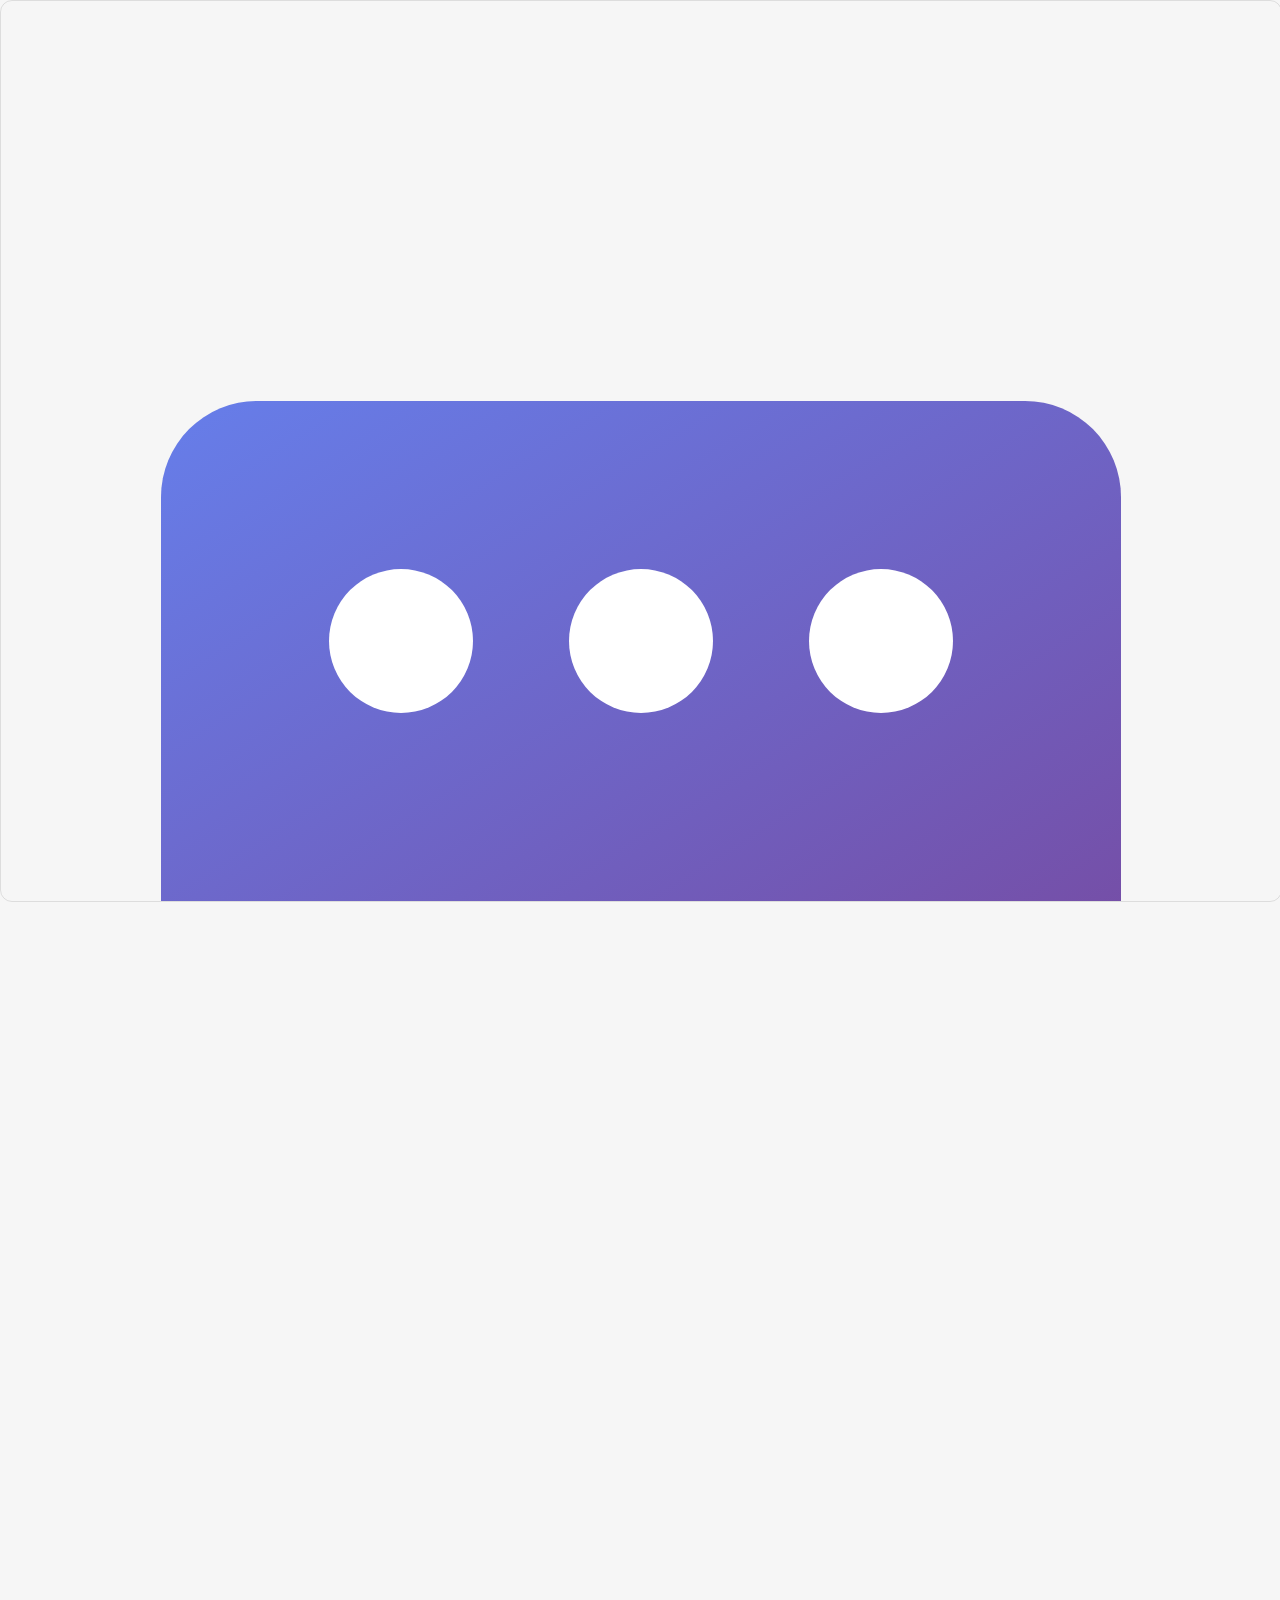
==== Resources/Sciter/about/about.html @ a6d531af "Has blur effect but still bug with drag" ====
<!DOCTYPE html>
<html lang="vi">
<head>
    <meta charset="UTF-8">
    <meta name="viewport" content="width=device-width, initial-scale=1.0">
    <title>Về OpenKey</title>
    <link rel="stylesheet" href="about.css">
    <script type="module" src="about.js"></script>
</head>
<body>
    <div class="container">
        <div class="header">
            <div class="icon-wrapper">
                <svg class="app-icon" viewBox="0 0 100 100" xmlns="http://www.w3.org/2000/svg">
                    <defs>
                        <linearGradient id="iconGradient" x1="0%" y1="0%" x2="100%" y2="100%">
                            <stop offset="0%" style="stop-color:#667eea;stop-opacity:1" />
                            <stop offset="100%" style="stop-color:#764ba2;stop-opacity:1" />
                        </linearGradient>
                    </defs>
                    <rect x="10" y="30" width="80" height="50" rx="8" fill="url(#iconGradient)"/>
                    <circle cx="30" cy="50" r="6" fill="white"/>
                    <circle cx="50" cy="50" r="6" fill="white"/>
                    <circle cx="70" cy="50" r="6" fill="white"/>
                </svg>
            </div>
            <h1 class="app-title">OpenKey</h1>
            <p class="app-subtitle">Bộ gõ tiếng Việt mã nguồn mở</p>
        </div>

        <div class="info-section">
            <div class="info-item">
                <span class="info-label">Phiên bản:</span>
                <span class="info-value" id="version">Đang tải...</span>
            </div>
            <div class="info-item">
                <span class="info-label">Ngày cập nhật:</span>
                <span class="info-value" id="build-date">Đang tải...</span>
            </div>
        </div>

        <div class="links-section">
            <a href="https://github.com/tuyenvm/OpenKey" class="link-item" data-link="github">
                <svg class="link-icon" viewBox="0 0 24 24" fill="currentColor">
                    <path d="M12 0c-6.626 0-12 5.373-12 12 0 5.302 3.438 9.8 8.207 11.387.599.111.793-.261.793-.577v-2.234c-3.338.726-4.033-1.416-4.033-1.416-.546-1.387-1.333-1.756-1.333-1.756-1.089-.745.083-.729.083-.729 1.205.084 1.839 1.237 1.839 1.237 1.07 1.834 2.807 1.304 3.492.997.107-.775.418-1.305.762-1.604-2.665-.305-5.467-1.334-5.467-5.931 0-1.311.469-2.381 1.236-3.221-.124-.303-.535-1.524.117-3.176 0 0 1.008-.322 3.301 1.23.957-.266 1.983-.399 3.003-.404 1.02.005 2.047.138 3.006.404 2.291-1.552 3.297-1.23 3.297-1.23.653 1.653.242 2.874.118 3.176.77.84 1.235 1.911 1.235 3.221 0 4.609-2.807 5.624-5.479 5.921.43.372.823 1.102.823 2.222v3.293c0 .319.192.694.801.576 4.765-1.589 8.199-6.086 8.199-11.386 0-6.627-5.373-12-12-12z"/>
                </svg>
                <span>Trang chủ GitHub</span>
            </a>
            <a href="https://github.com/tuyenvm/OpenKey/releases" class="link-item" data-link="releases">
                <svg class="link-icon" viewBox="0 0 24 24" fill="currentColor">
                    <path d="M14 12l-4 4V8z M5 3h14a2 2 0 0 1 2 2v14a2 2 0 0 1-2 2H5a2 2 0 0 1-2-2V5a2 2 0 0 1 2-2z"/>
                </svg>
                <span>Phiên bản mới</span>
            </a>
            <a href="https://www.facebook.com/OpenKeyVN" class="link-item" data-link="facebook">
                <svg class="link-icon" viewBox="0 0 24 24" fill="currentColor">
                    <path d="M24 12.073c0-6.627-5.373-12-12-12s-12 5.373-12 12c0 5.99 4.388 10.954 10.125 11.854v-8.385H7.078v-3.47h3.047V9.43c0-3.007 1.792-4.669 4.533-4.669 1.312 0 2.686.235 2.686.235v2.953H15.83c-1.491 0-1.956.925-1.956 1.874v2.25h3.328l-.532 3.47h-2.796v8.385C19.612 23.027 24 18.062 24 12.073z"/>
                </svg>
                <span>Fanpage</span>
            </a>
        </div>

        <div class="actions">
            <button class="btn-update" id="check-update">
                <svg class="btn-icon" viewBox="0 0 24 24" fill="none" stroke="currentColor" stroke-width="2">
                    <path d="M21 12a9 9 0 1 1-9-9c2.52 0 4.93 1 6.74 2.74L21 8"/>
                    <path d="M21 3v5h-5"/>
                </svg>
                <span>Kiểm tra cập nhật</span>
            </button>
            <button class="btn-close" id="close-btn">Đóng</button>
        </div>

        <div class="footer">
            <p>Copyright © 2019-2024 Mai Vu Tuyen</p>
            <p class="footer-small">Released under GPL License</p>
        </div>
    </div>
</body>
</html>
---- Resources/Sciter/about/about.css ----
html {
    background: transparent;
    width: 100%;
    height: 100%;
    overflow: hidden;
}

body {
    width: 100%;
    height: 100%;
    margin: 0;
    padding: 0;
    overflow: hidden;

    /* Tint layer - makes content readable over blur */
    background: rgba(240, 240, 240, 0.6);

    font-family: 'Segoe UI', Tahoma, Geneva, Verdana, sans-serif;
    display: flex;
    align-items: center;
    justify-content: center;
    behavior: window-move;

    /* Rounded corners */
    border-radius: 12px;
    border: 1px solid rgba(0, 0, 0, 0.1);
}

.container {
    width: 100%;
    height: 100%;
    box-sizing: border-box;
    padding: 40px;
    position: relative;
}

.container>* {
    position: relative;
    z-index: 2;
}

.header {
    text-align: center;
    margin-bottom: 30px;
}

.logo {
    width: 80px;
    height: 80px;
    margin: 0 auto 20px;
    background: linear-gradient(135deg, #667eea 0%, #764ba2 100%);
    border-radius: 20px;
    display: flex;
    align-items: center;
    justify-content: center;
    box-shadow: 0 8px 16px rgba(102, 126, 234, 0.3);
    animation: float 3s ease-in-out infinite;
}

@keyframes float {

    0%,
    100% {
        transform: translateY(0px);
    }

    50% {
        transform: translateY(-10px);
    }
}

.logo svg {
    width: 40px;
    height: 40px;
    fill: white;
}

h1 {
    font-size: 2.5rem;
    font-weight: 700;
    background: linear-gradient(135deg, #667eea 0%, #764ba2 100%);
    -webkit-background-clip: text;
    -webkit-text-fill-color: transparent;
    background-clip: text;
    margin-bottom: 10px;
}

.subtitle {
    color: rgba(0, 0, 0, 0.7);
    font-size: 1rem;
    font-weight: 500;
}

.info-section {
    background: rgba(255, 255, 255, 0.4);
    border-radius: 16px;
    padding: 20px;
    margin-bottom: 25px;
    border: 1px solid rgba(255, 255, 255, 0.5);
    box-shadow:
        0 4px 12px rgba(0, 0, 0, 0.1),
        inset 0 1px 0 rgba(255, 255, 255, 0.6);
}

.info-item {
    display: flex;
    justify-content: space-between;
    padding: 12px 0;
    border-bottom: 1px solid rgba(0, 0, 0, 0.05);
}

.info-item:last-child {
    border-bottom: none;
}

.info-label {
    color: rgba(0, 0, 0, 0.6);
    font-weight: 600;
    font-size: 0.9rem;
}

.info-value {
    color: rgba(0, 0, 0, 0.8);
    font-weight: 500;
}

.links-section {
    margin-bottom: 25px;
}

.link-item {
    display: flex;
    align-items: center;
    padding: 14px 18px;
    margin-bottom: 12px;
    background: rgba(255, 255, 255, 0.3);
    border-radius: 12px;
    text-decoration: none;
    color: #667eea;
    font-weight: 600;
    transition: all 0.3s cubic-bezier(0.4, 0, 0.2, 1);
    border: 1px solid rgba(255, 255, 255, 0.4);
    box-shadow: 0 2px 8px rgba(0, 0, 0, 0.05);
}

.link-item:hover {
    background: rgba(255, 255, 255, 0.5);
    transform: translateX(5px);
    box-shadow: 0 4px 12px rgba(102, 126, 234, 0.2);
}

.link-item svg {
    width: 20px;
    height: 20px;
    margin-right: 12px;
    fill: #667eea;
}

.actions {
    display: flex;
    gap: 12px;
    margin-top: 25px;
}

button {
    flex: 1;
    padding: 14px 24px;
    border: none;
    border-radius: 12px;
    font-weight: 600;
    font-size: 0.95rem;
    cursor: pointer;
    transition: all 0.3s cubic-bezier(0.4, 0, 0.2, 1);
    box-shadow: 0 4px 12px rgba(0, 0, 0, 0.1);
}

.btn-primary {
    background: linear-gradient(135deg, #667eea 0%, #764ba2 100%);
    color: white;
    border: 1px solid rgba(255, 255, 255, 0.2);
}

.btn-primary:hover {
    transform: translateY(-2px);
    box-shadow: 0 6px 20px rgba(102, 126, 234, 0.4);
}

.btn-secondary {
    background: rgba(255, 255, 255, 0.4);
    color: rgba(0, 0, 0, 0.7);
    border: 1px solid rgba(255, 255, 255, 0.5);
}

.btn-secondary:hover {
    background: rgba(255, 255, 255, 0.6);
    transform: translateY(-2px);
}

.footer {
    text-align: center;
    margin-top: 25px;
    padding-top: 20px;
    border-top: 1px solid rgba(255, 255, 255, 0.3);
    color: rgba(0, 0, 0, 0.5);
    font-size: 0.85rem;
}
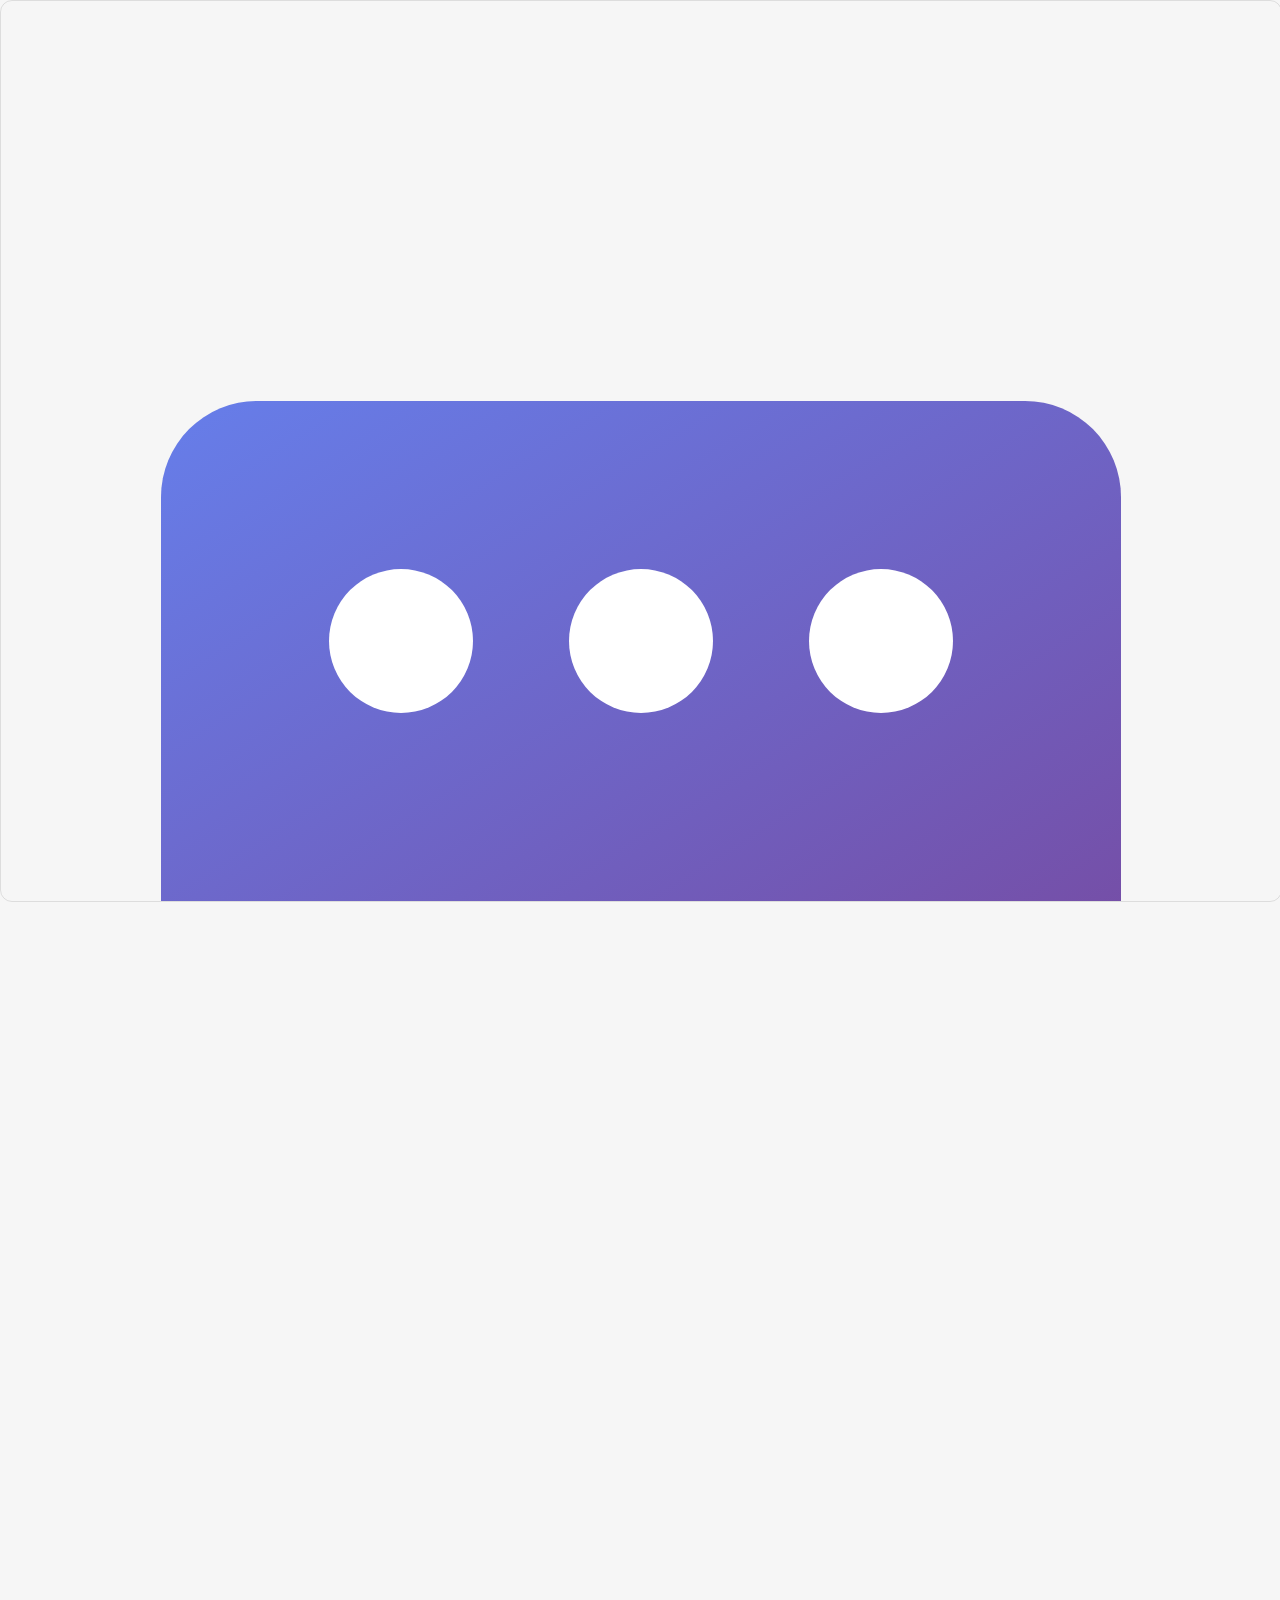
==== commit 4fee7e3f: "Core ok now, compact-view UI is working" ====
--- a/Resources/Sciter/about/about.html
+++ b/Resources/Sciter/about/about.html
@@ -1,12 +1,13 @@
 <!DOCTYPE html>
 <html lang="vi">
+
 <head>
     <meta charset="UTF-8">
     <meta name="viewport" content="width=device-width, initial-scale=1.0">
     <title>Về OpenKey</title>
     <link rel="stylesheet" href="about.css">
-    <script type="module" src="about.js"></script>
 </head>
+
 <body>
     <div class="container">
         <div class="header">
@@ -18,10 +19,10 @@
                             <stop offset="100%" style="stop-color:#764ba2;stop-opacity:1" />
                         </linearGradient>
                     </defs>
-                    <rect x="10" y="30" width="80" height="50" rx="8" fill="url(#iconGradient)"/>
-                    <circle cx="30" cy="50" r="6" fill="white"/>
-                    <circle cx="50" cy="50" r="6" fill="white"/>
-                    <circle cx="70" cy="50" r="6" fill="white"/>
+                    <rect x="10" y="30" width="80" height="50" rx="8" fill="url(#iconGradient)" />
+                    <circle cx="30" cy="50" r="6" fill="white" />
+                    <circle cx="50" cy="50" r="6" fill="white" />
+                    <circle cx="70" cy="50" r="6" fill="white" />
                 </svg>
             </div>
             <h1 class="app-title">OpenKey</h1>
@@ -31,40 +32,42 @@
         <div class="info-section">
             <div class="info-item">
                 <span class="info-label">Phiên bản:</span>
-                <span class="info-value" id="version">Đang tải...</span>
+                <span class="info-value" id="version">2.0.0</span>
             </div>
             <div class="info-item">
                 <span class="info-label">Ngày cập nhật:</span>
-                <span class="info-value" id="build-date">Đang tải...</span>
+                <span class="info-value" id="build-date">2024</span>
             </div>
         </div>
 
         <div class="links-section">
-            <a href="https://github.com/tuyenvm/OpenKey" class="link-item" data-link="github">
+            <button class="link-item" id="link-github" data-url="https://github.com/tuyenvm/OpenKey">
                 <svg class="link-icon" viewBox="0 0 24 24" fill="currentColor">
-                    <path d="M12 0c-6.626 0-12 5.373-12 12 0 5.302 3.438 9.8 8.207 11.387.599.111.793-.261.793-.577v-2.234c-3.338.726-4.033-1.416-4.033-1.416-.546-1.387-1.333-1.756-1.333-1.756-1.089-.745.083-.729.083-.729 1.205.084 1.839 1.237 1.839 1.237 1.07 1.834 2.807 1.304 3.492.997.107-.775.418-1.305.762-1.604-2.665-.305-5.467-1.334-5.467-5.931 0-1.311.469-2.381 1.236-3.221-.124-.303-.535-1.524.117-3.176 0 0 1.008-.322 3.301 1.23.957-.266 1.983-.399 3.003-.404 1.02.005 2.047.138 3.006.404 2.291-1.552 3.297-1.23 3.297-1.23.653 1.653.242 2.874.118 3.176.77.84 1.235 1.911 1.235 3.221 0 4.609-2.807 5.624-5.479 5.921.43.372.823 1.102.823 2.222v3.293c0 .319.192.694.801.576 4.765-1.589 8.199-6.086 8.199-11.386 0-6.627-5.373-12-12-12z"/>
+                    <path
+                        d="M12 0c-6.626 0-12 5.373-12 12 0 5.302 3.438 9.8 8.207 11.387.599.111.793-.261.793-.577v-2.234c-3.338.726-4.033-1.416-4.033-1.416-.546-1.387-1.333-1.756-1.333-1.756-1.089-.745.083-.729.083-.729 1.205.084 1.839 1.237 1.839 1.237 1.07 1.834 2.807 1.304 3.492.997.107-.775.418-1.305.762-1.604-2.665-.305-5.467-1.334-5.467-5.931 0-1.311.469-2.381 1.236-3.221-.124-.303-.535-1.524.117-3.176 0 0 1.008-.322 3.301 1.23.957-.266 1.983-.399 3.003-.404 1.02.005 2.047.138 3.006.404 2.291-1.552 3.297-1.23 3.297-1.23.653 1.653.242 2.874.118 3.176.77.84 1.235 1.911 1.235 3.221 0 4.609-2.807 5.624-5.479 5.921.43.372.823 1.102.823 2.222v3.293c0 .319.192.694.801.576 4.765-1.589 8.199-6.086 8.199-11.386 0-6.627-5.373-12-12-12z" />
                 </svg>
                 <span>Trang chủ GitHub</span>
-            </a>
-            <a href="https://github.com/tuyenvm/OpenKey/releases" class="link-item" data-link="releases">
+            </button>
+            <button class="link-item" id="link-releases" data-url="https://github.com/tuyenvm/OpenKey/releases">
                 <svg class="link-icon" viewBox="0 0 24 24" fill="currentColor">
-                    <path d="M14 12l-4 4V8z M5 3h14a2 2 0 0 1 2 2v14a2 2 0 0 1-2 2H5a2 2 0 0 1-2-2V5a2 2 0 0 1 2-2z"/>
+                    <path d="M14 12l-4 4V8z M5 3h14a2 2 0 0 1 2 2v14a2 2 0 0 1-2 2H5a2 2 0 0 1-2-2V5a2 2 0 0 1 2-2z" />
                 </svg>
                 <span>Phiên bản mới</span>
-            </a>
-            <a href="https://www.facebook.com/OpenKeyVN" class="link-item" data-link="facebook">
+            </button>
+            <button class="link-item" id="link-facebook" data-url="https://www.facebook.com/OpenKeyVN">
                 <svg class="link-icon" viewBox="0 0 24 24" fill="currentColor">
-                    <path d="M24 12.073c0-6.627-5.373-12-12-12s-12 5.373-12 12c0 5.99 4.388 10.954 10.125 11.854v-8.385H7.078v-3.47h3.047V9.43c0-3.007 1.792-4.669 4.533-4.669 1.312 0 2.686.235 2.686.235v2.953H15.83c-1.491 0-1.956.925-1.956 1.874v2.25h3.328l-.532 3.47h-2.796v8.385C19.612 23.027 24 18.062 24 12.073z"/>
+                    <path
+                        d="M24 12.073c0-6.627-5.373-12-12-12s-12 5.373-12 12c0 5.99 4.388 10.954 10.125 11.854v-8.385H7.078v-3.47h3.047V9.43c0-3.007 1.792-4.669 4.533-4.669 1.312 0 2.686.235 2.686.235v2.953H15.83c-1.491 0-1.956.925-1.956 1.874v2.25h3.328l-.532 3.47h-2.796v8.385C19.612 23.027 24 18.062 24 12.073z" />
                 </svg>
                 <span>Fanpage</span>
-            </a>
+            </button>
         </div>
 
         <div class="actions">
             <button class="btn-update" id="check-update">
                 <svg class="btn-icon" viewBox="0 0 24 24" fill="none" stroke="currentColor" stroke-width="2">
-                    <path d="M21 12a9 9 0 1 1-9-9c2.52 0 4.93 1 6.74 2.74L21 8"/>
-                    <path d="M21 3v5h-5"/>
+                    <path d="M21 12a9 9 0 1 1-9-9c2.52 0 4.93 1 6.74 2.74L21 8" />
+                    <path d="M21 3v5h-5" />
                 </svg>
                 <span>Kiểm tra cập nhật</span>
             </button>
@@ -77,4 +80,5 @@
         </div>
     </div>
 </body>
-</html>
+
+</html>
--- a/Resources/Sciter/about/about.css
+++ b/Resources/Sciter/about/about.css
@@ -19,7 +19,6 @@
     display: flex;
     align-items: center;
     justify-content: center;
-    behavior: window-move;
 
     /* Rounded corners */
     border-radius: 12px;
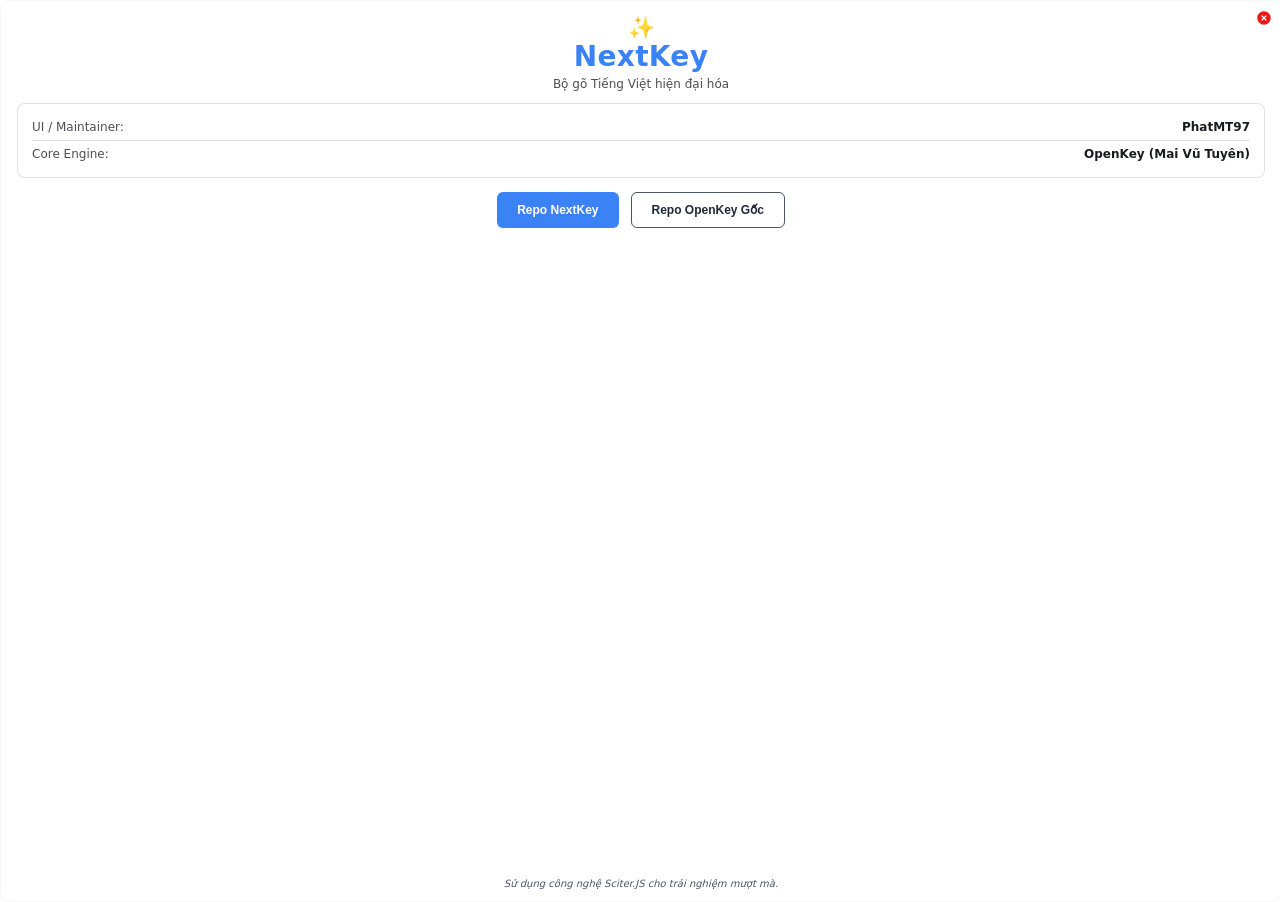
==== commit 426944cd: "feat(UI): NextKey Modern UI with Glassmorphism design - Redesigned Settings dialog with Sciter HTML/" ====
--- a/Resources/Sciter/about/about.html
+++ b/Resources/Sciter/about/about.html
@@ -4,81 +4,68 @@
 <head>
     <meta charset="UTF-8">
     <meta name="viewport" content="width=device-width, initial-scale=1.0">
-    <title>Về OpenKey</title>
+    <title>Về NextKey</title>
     <link rel="stylesheet" href="about.css">
 </head>
 
 <body>
     <div class="container">
+        <!-- Close button - same as main dialog -->
+        <button class="btn-close" id="btn-close" title="Đóng" role="button" style="behavior: clickable;">
+            <svg xmlns="http://www.w3.org/2000/svg" viewBox="0 0 24 24" width="18" height="18" fill="rgba(240,23,23,1)">
+                <path
+                    d="M12 22C6.47715 22 2 17.5228 2 12C2 6.47715 6.47715 2 12 2C17.5228 2 22 6.47715 22 12C22 17.5228 17.5228 22 12 22ZM12 10.5858L9.17157 7.75736L7.75736 9.17157L10.5858 12L7.75736 14.8284L9.17157 16.2426L12 13.4142L14.8284 16.2426L16.2426 14.8284L13.4142 12L16.2426 9.17157L14.8284 7.75736L12 10.5858Z">
+                </path>
+            </svg>
+        </button>
+
+        <!-- Header: Icon + Title -->
         <div class="header">
-            <div class="icon-wrapper">
-                <svg class="app-icon" viewBox="0 0 100 100" xmlns="http://www.w3.org/2000/svg">
-                    <defs>
-                        <linearGradient id="iconGradient" x1="0%" y1="0%" x2="100%" y2="100%">
-                            <stop offset="0%" style="stop-color:#667eea;stop-opacity:1" />
-                            <stop offset="100%" style="stop-color:#764ba2;stop-opacity:1" />
-                        </linearGradient>
-                    </defs>
-                    <rect x="10" y="30" width="80" height="50" rx="8" fill="url(#iconGradient)" />
-                    <circle cx="30" cy="50" r="6" fill="white" />
-                    <circle cx="50" cy="50" r="6" fill="white" />
-                    <circle cx="70" cy="50" r="6" fill="white" />
-                </svg>
-            </div>
-            <h1 class="app-title">OpenKey</h1>
-            <p class="app-subtitle">Bộ gõ tiếng Việt mã nguồn mở</p>
+            <div class="app-icon">✨</div>
+            <h1 class="app-title">NextKey</h1>
+            <p class="app-tagline">Bộ gõ Tiếng Việt hiện đại hóa</p>
         </div>
 
-        <div class="info-section">
-            <div class="info-item">
-                <span class="info-label">Phiên bản:</span>
-                <span class="info-value" id="version">2.0.0</span>
+        <!-- Credits block -->
+        <div class="credits-section">
+            <div class="credit-row">
+                <span class="credit-label">UI / Maintainer:</span>
+                <span class="credit-value">PhatMT97</span>
             </div>
-            <div class="info-item">
-                <span class="info-label">Ngày cập nhật:</span>
-                <span class="info-value" id="build-date">2024</span>
+            <div class="credit-row">
+                <span class="credit-label">Core Engine:</span>
+                <span class="credit-value">OpenKey (Mai Vũ Tuyên)</span>
             </div>
         </div>
 
-        <div class="links-section">
-            <button class="link-item" id="link-github" data-url="https://github.com/tuyenvm/OpenKey">
-                <svg class="link-icon" viewBox="0 0 24 24" fill="currentColor">
-                    <path
-                        d="M12 0c-6.626 0-12 5.373-12 12 0 5.302 3.438 9.8 8.207 11.387.599.111.793-.261.793-.577v-2.234c-3.338.726-4.033-1.416-4.033-1.416-.546-1.387-1.333-1.756-1.333-1.756-1.089-.745.083-.729.083-.729 1.205.084 1.839 1.237 1.839 1.237 1.07 1.834 2.807 1.304 3.492.997.107-.775.418-1.305.762-1.604-2.665-.305-5.467-1.334-5.467-5.931 0-1.311.469-2.381 1.236-3.221-.124-.303-.535-1.524.117-3.176 0 0 1.008-.322 3.301 1.23.957-.266 1.983-.399 3.003-.404 1.02.005 2.047.138 3.006.404 2.291-1.552 3.297-1.23 3.297-1.23.653 1.653.242 2.874.118 3.176.77.84 1.235 1.911 1.235 3.221 0 4.609-2.807 5.624-5.479 5.921.43.372.823 1.102.823 2.222v3.293c0 .319.192.694.801.576 4.765-1.589 8.199-6.086 8.199-11.386 0-6.627-5.373-12-12-12z" />
-                </svg>
-                <span>Trang chủ GitHub</span>
-            </button>
-            <button class="link-item" id="link-releases" data-url="https://github.com/tuyenvm/OpenKey/releases">
-                <svg class="link-icon" viewBox="0 0 24 24" fill="currentColor">
-                    <path d="M14 12l-4 4V8z M5 3h14a2 2 0 0 1 2 2v14a2 2 0 0 1-2 2H5a2 2 0 0 1-2-2V5a2 2 0 0 1 2-2z" />
-                </svg>
-                <span>Phiên bản mới</span>
-            </button>
-            <button class="link-item" id="link-facebook" data-url="https://www.facebook.com/OpenKeyVN">
-                <svg class="link-icon" viewBox="0 0 24 24" fill="currentColor">
-                    <path
-                        d="M24 12.073c0-6.627-5.373-12-12-12s-12 5.373-12 12c0 5.99 4.388 10.954 10.125 11.854v-8.385H7.078v-3.47h3.047V9.43c0-3.007 1.792-4.669 4.533-4.669 1.312 0 2.686.235 2.686.235v2.953H15.83c-1.491 0-1.956.925-1.956 1.874v2.25h3.328l-.532 3.47h-2.796v8.385C19.612 23.027 24 18.062 24 12.073z" />
-                </svg>
-                <span>Fanpage</span>
-            </button>
+        <!-- Repo buttons -->
+        <div class="buttons-section">
+            <button class="btn-repo btn-primary" id="btn-nextkey" data-url="https://github.com/phatMT97/OpenKey">Repo
+                NextKey</button>
+            <button class="btn-repo btn-secondary" id="btn-openkey" data-url="https://github.com/tuyenvm/OpenKey">Repo
+                OpenKey Gốc</button>
         </div>
 
-        <div class="actions">
-            <button class="btn-update" id="check-update">
-                <svg class="btn-icon" viewBox="0 0 24 24" fill="none" stroke="currentColor" stroke-width="2">
-                    <path d="M21 12a9 9 0 1 1-9-9c2.52 0 4.93 1 6.74 2.74L21 8" />
-                    <path d="M21 3v5h-5" />
-                </svg>
-                <span>Kiểm tra cập nhật</span>
-            </button>
-            <button class="btn-close" id="close-btn">Đóng</button>
-        </div>
-
+        <!-- Footer -->
         <div class="footer">
-            <p>Copyright © 2019-2024 Mai Vu Tuyen</p>
-            <p class="footer-small">Released under GPL License</p>
+            <p>Sử dụng công nghệ Sciter.JS cho trải nghiệm mượt mà.</p>
         </div>
     </div>
+
+    <script>
+        document.getElementById("btn-close").onclick = function () {
+            Window.this.close();
+        };
+
+        document.querySelectorAll(".btn-repo").forEach(function (btn) {
+            btn.onclick = function () {
+                var url = this.getAttribute("data-url");
+                if (url) {
+                    try { Sciter.launch(url); } catch (e) { }
+                }
+            };
+        });
+    </script>
 </body>
 
 </html>
--- a/Resources/Sciter/about/about.css
+++ b/Resources/Sciter/about/about.css
@@ -1,3 +1,5 @@
+@import url("../shared/theme.css");
+
 html {
     background: transparent;
     width: 100%;
@@ -11,195 +13,159 @@
     margin: 0;
     padding: 0;
     overflow: hidden;
-
-    /* Tint layer - makes content readable over blur */
-    background: rgba(240, 240, 240, 0.6);
-
-    font-family: 'Segoe UI', Tahoma, Geneva, Verdana, sans-serif;
-    display: flex;
-    align-items: center;
-    justify-content: center;
-
-    /* Rounded corners */
-    border-radius: 12px;
-    border: 1px solid rgba(0, 0, 0, 0.1);
+    /* More transparent background */
+    background: var(--bg-glass-light);
+    font-family: var(--font-family);
+    border-radius: 10px;
+    border: 1px solid var(--border-light);
 }
 
 .container {
     width: 100%;
     height: 100%;
     box-sizing: border-box;
-    padding: 40px;
+    padding: 12px 16px;
     position: relative;
+    display: flex;
+    flex-direction: column;
 }
 
-.container>* {
-    position: relative;
-    z-index: 2;
-}
-
-.header {
-    text-align: center;
-    margin-bottom: 30px;
-}
-
-.logo {
-    width: 80px;
-    height: 80px;
-    margin: 0 auto 20px;
-    background: linear-gradient(135deg, #667eea 0%, #764ba2 100%);
-    border-radius: 20px;
+/* Close button - matches main dialog */
+.btn-close {
+    position: absolute;
+    top: 6px;
+    right: 6px;
+    width: 22px;
+    height: 22px;
+    border: none;
+    background: transparent;
+    cursor: pointer;
+    padding: 0;
     display: flex;
     align-items: center;
     justify-content: center;
-    box-shadow: 0 8px 16px rgba(102, 126, 234, 0.3);
-    animation: float 3s ease-in-out infinite;
+    border-radius: 4px;
+    z-index: 100;
 }
 
-@keyframes float {
-
-    0%,
-    100% {
-        transform: translateY(0px);
-    }
-
-    50% {
-        transform: translateY(-10px);
-    }
+.btn-close:hover {
+    background: var(--color-danger-light);
 }
 
-.logo svg {
-    width: 40px;
-    height: 40px;
-    fill: white;
+.btn-close svg {
+    width: 16px;
+    height: 16px;
 }
 
-h1 {
-    font-size: 2.5rem;
+/* Header section */
+.header {
+    text-align: center;
+    margin-bottom: 12px;
+    padding-top: 2px;
+}
+
+.app-icon {
+    font-size: 22px;
+    color: var(--color-warning);
+    margin-bottom: 0;
+}
+
+.app-title {
+    font-size: 28px;
     font-weight: 700;
-    background: linear-gradient(135deg, #667eea 0%, #764ba2 100%);
-    -webkit-background-clip: text;
-    -webkit-text-fill-color: transparent;
-    background-clip: text;
+    color: var(--color-primary);
+    margin: 0 0 4px 0;
+    letter-spacing: 0.3px;
+}
+
+.app-tagline {
+    font-size: 12px;
+    color: var(--text-light);
+    margin: 0;
+}
+
+/* Credits section - nicer styling */
+.credits-section {
+    background: var(--bg-card);
+    border: 1px solid var(--border-card);
+    border-radius: 8px;
+    padding: 10px 14px;
+    margin-bottom: 14px;
+}
+
+.credit-row {
+    display: flex;
+    justify-content: space-between;
+    align-items: center;
+    padding: 6px 0;
+    gap: 8px;
+    border-bottom: 1px solid var(--border-row);
+}
+
+.credit-row:last-child {
+    border-bottom: none;
+}
+
+.credit-label {
+    color: var(--text-light);
+    font-size: 12px;
+    font-weight: 500;
+}
+
+.credit-value {
+    color: var(--text-dark);
+    font-size: 12px;
+    font-weight: 700;
+}
+
+/* Repo buttons - centered and larger */
+.buttons-section {
+    display: flex;
+    justify-content: center;
+    gap: 12px;
     margin-bottom: 10px;
 }
 
-.subtitle {
-    color: rgba(0, 0, 0, 0.7);
-    font-size: 1rem;
-    font-weight: 500;
-}
-
-.info-section {
-    background: rgba(255, 255, 255, 0.4);
-    border-radius: 16px;
-    padding: 20px;
-    margin-bottom: 25px;
-    border: 1px solid rgba(255, 255, 255, 0.5);
-    box-shadow:
-        0 4px 12px rgba(0, 0, 0, 0.1),
-        inset 0 1px 0 rgba(255, 255, 255, 0.6);
-}
-
-.info-item {
-    display: flex;
-    justify-content: space-between;
-    padding: 12px 0;
-    border-bottom: 1px solid rgba(0, 0, 0, 0.05);
-}
-
-.info-item:last-child {
-    border-bottom: none;
-}
-
-.info-label {
-    color: rgba(0, 0, 0, 0.6);
+.btn-repo {
+    padding: 10px 20px;
+    border-radius: 6px;
+    font-size: 12px;
     font-weight: 600;
-    font-size: 0.9rem;
-}
-
-.info-value {
-    color: rgba(0, 0, 0, 0.8);
-    font-weight: 500;
-}
-
-.links-section {
-    margin-bottom: 25px;
-}
-
-.link-item {
-    display: flex;
-    align-items: center;
-    padding: 14px 18px;
-    margin-bottom: 12px;
-    background: rgba(255, 255, 255, 0.3);
-    border-radius: 12px;
-    text-decoration: none;
-    color: #667eea;
-    font-weight: 600;
-    transition: all 0.3s cubic-bezier(0.4, 0, 0.2, 1);
-    border: 1px solid rgba(255, 255, 255, 0.4);
-    box-shadow: 0 2px 8px rgba(0, 0, 0, 0.05);
-}
-
-.link-item:hover {
-    background: rgba(255, 255, 255, 0.5);
-    transform: translateX(5px);
-    box-shadow: 0 4px 12px rgba(102, 126, 234, 0.2);
-}
-
-.link-item svg {
-    width: 20px;
-    height: 20px;
-    margin-right: 12px;
-    fill: #667eea;
-}
-
-.actions {
-    display: flex;
-    gap: 12px;
-    margin-top: 25px;
-}
-
-button {
-    flex: 1;
-    padding: 14px 24px;
-    border: none;
-    border-radius: 12px;
-    font-weight: 600;
-    font-size: 0.95rem;
     cursor: pointer;
-    transition: all 0.3s cubic-bezier(0.4, 0, 0.2, 1);
-    box-shadow: 0 4px 12px rgba(0, 0, 0, 0.1);
+    transition: all 0.15s ease;
+    min-width: 120px;
 }
 
 .btn-primary {
-    background: linear-gradient(135deg, #667eea 0%, #764ba2 100%);
+    background: var(--color-primary);
     color: white;
-    border: 1px solid rgba(255, 255, 255, 0.2);
+    border: none;
 }
 
 .btn-primary:hover {
-    transform: translateY(-2px);
-    box-shadow: 0 6px 20px rgba(102, 126, 234, 0.4);
+    background: var(--color-primary-hover);
 }
 
 .btn-secondary {
-    background: rgba(255, 255, 255, 0.4);
-    color: rgba(0, 0, 0, 0.7);
-    border: 1px solid rgba(255, 255, 255, 0.5);
+    background: transparent;
+    color: var(--text-primary);
+    border: 1px solid var(--text-secondary);
 }
 
 .btn-secondary:hover {
-    background: rgba(255, 255, 255, 0.6);
-    transform: translateY(-2px);
+    background: var(--bg-hover);
+    border-color: var(--text-light);
 }
 
+/* Footer */
 .footer {
     text-align: center;
-    margin-top: 25px;
-    padding-top: 20px;
-    border-top: 1px solid rgba(255, 255, 255, 0.3);
-    color: rgba(0, 0, 0, 0.5);
-    font-size: 0.85rem;
+    margin-top: auto;
+}
+
+.footer p {
+    margin: 0;
+    font-size: 10px;
+    color: var(--text-secondary);
+    font-style: italic;
 }
